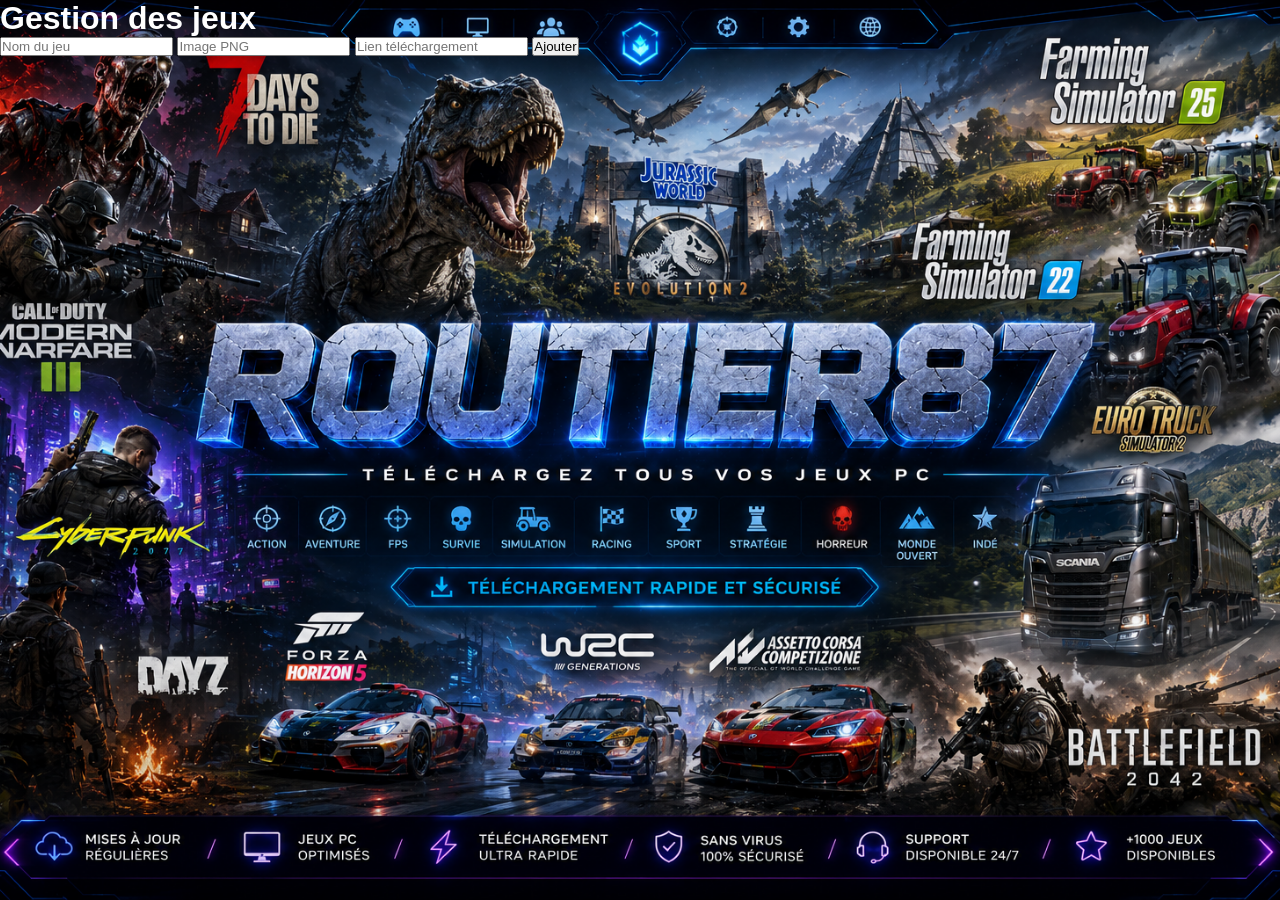
==== admin.html @ a0716ab8 "Create admin.html" ====
<!DOCTYPE html>
<html lang="fr">
<head>
<meta charset="UTF-8">
<title>Dashboard</title>
<link rel="stylesheet" href="style.css">
</head>
<body>

<div class="admin-panel">

    <h1>Gestion des jeux</h1>

    <input type="text" id="name" placeholder="Nom du jeu">

    <input type="text" id="image" placeholder="Image PNG">

    <input type="text" id="download" placeholder="Lien téléchargement">

    <button onclick="addGame()">
        Ajouter
    </button>

</div>

<script>

function addGame(){

    let games = JSON.parse(localStorage.getItem("games")) || [];

    games.push({
        name: document.getElementById("name").value,
        image: document.getElementById("image").value,
        download: document.getElementById("download").value
    });

    localStorage.setItem("games", JSON.stringify(games));

    alert("Jeu ajouté !");
}

</script>

</body>
</html>
---- style.css ----
*{
    margin:0;
    padding:0;
    box-sizing:border-box;
}

body{
    background:url("background.png");
    background-size:cover;
    background-position:center;
    background-attachment:fixed;
    font-family:Arial, sans-serif;
    color:white;
}

.overlay{
    background:rgba(0,0,0,.75);
    min-height:100vh;
    padding:30px;
}

header{
    display:flex;
    justify-content:space-between;
    align-items:center;
    margin-bottom:40px;
}

.title{
    font-size:55px;
    text-shadow:0 0 20px #00c3ff;
}

.logo{
    width:90px;
    height:90px;
    border-radius:50%;
    transition:.3s;
}

.logo:hover{
    transform:scale(1.1);
}

.games-grid{
    display:grid;
    grid-template-columns:repeat(5,1fr);
    gap:20px;
}

.game-card,
.empty{
    background:rgba(255,255,255,.08);
    backdrop-filter:blur(8px);
    border:1px solid rgba(255,255,255,.15);
    border-radius:15px;
    overflow:hidden;
    cursor:pointer;
    transition:.3s;
}

.game-card:hover,
.empty:hover{
    transform:translateY(-6px);
    box-shadow:0 0 20px #00c3ff;
}

.game-card img{
    width:100%;
    height:230px;
    object-fit:cover;
}

.game-card span{
    display:block;
    text-align:center;
    padding:15px;
    font-weight:bold;
}

.empty{
    height:290px;
    display:flex;
    justify-content:center;
    align-items:center;
    font-size:40px;
    color:#888;
}

#popup{
    display:none;
    position:fixed;
    inset:0;
    background:rgba(0,0,0,.8);
    justify-content:center;
    align-items:center;
}

.popup-content{
    width:500px;
    max-width:90%;
    background:#111;
    border:2px solid #00c3ff;
    border-radius:20px;
    padding:25px;
    position:relative;
    box-shadow:0 0 25px #00c3ff;
}

.popup-content h2{
    margin-bottom:15px;
}

.popup-content p{
    margin-bottom:20px;
}

#downloadBtn{
    display:inline-block;
    text-decoration:none;
    color:black;
    background:#00c3ff;
    padding:12px 20px;
    border-radius:10px;
    font-weight:bold;
}

.close-btn{
    position:absolute;
    top:10px;
    right:10px;
    border:none;
    background:none;
    color:red;
    font-size:20px;
    cursor:pointer;
}

@media(max-width:1000px){

    .games-grid{
        grid-template-columns:repeat(3,1fr);
    }

}

@media(max-width:700px){

    .games-grid{
        grid-template-columns:repeat(2,1fr);
    }

    .title{
        font-size:35px;
    }

}
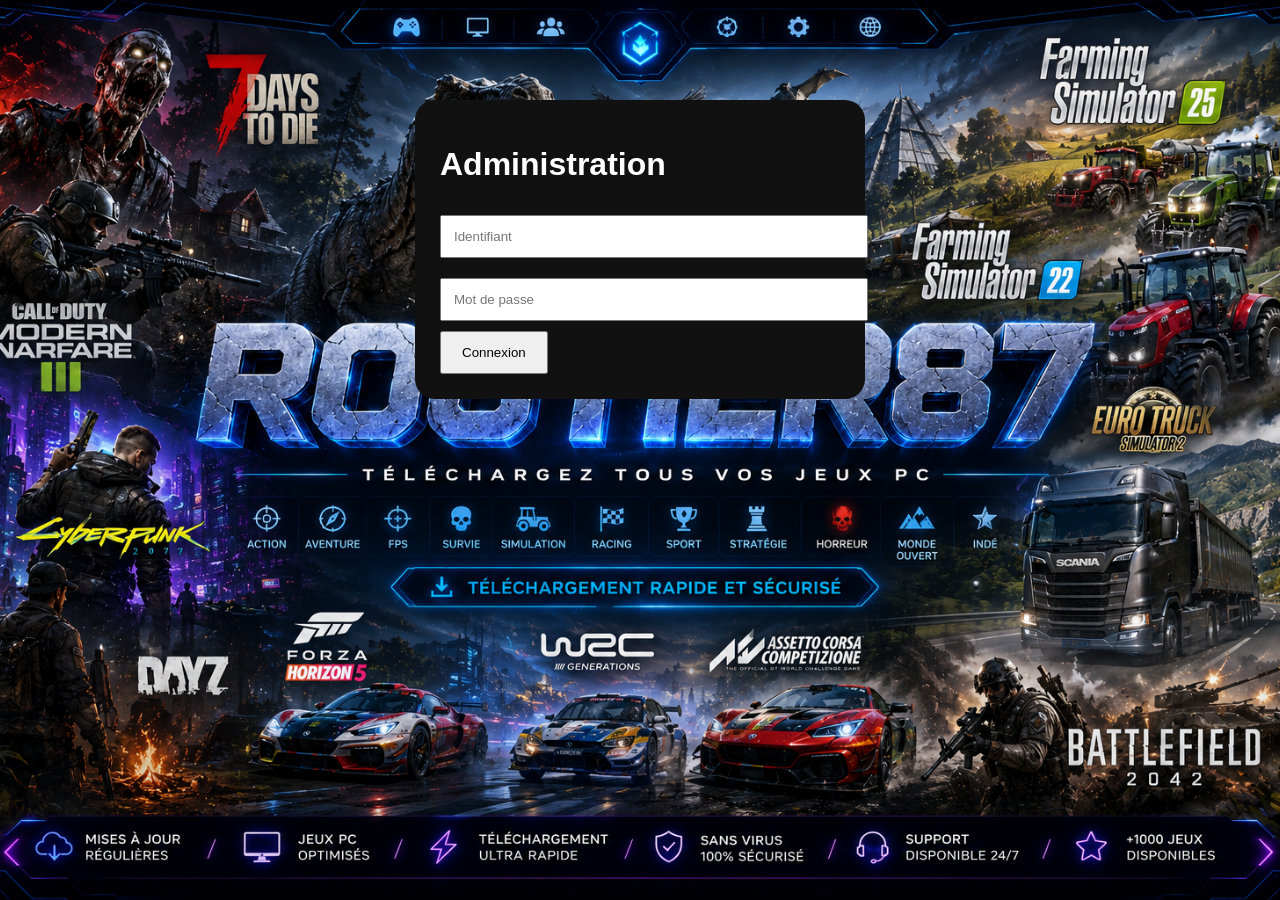
==== commit 2dff74f1: "Update admin.html" ====
--- a/admin.html
+++ b/admin.html
@@ -2,42 +2,50 @@
 <html lang="fr">
 <head>
 <meta charset="UTF-8">
-<title>Dashboard</title>
+<meta name="viewport" content="width=device-width, initial-scale=1.0">
+<title>Connexion Administration</title>
 <link rel="stylesheet" href="style.css">
 </head>
 <body>
 
-<div class="admin-panel">
+<div class="login-box">
 
-    <h1>Gestion des jeux</h1>
+<h1>Administration</h1>
 
-    <input type="text" id="name" placeholder="Nom du jeu">
+<input type="text" id="username" placeholder="Identifiant">
 
-    <input type="text" id="image" placeholder="Image PNG">
+<input type="password" id="password" placeholder="Mot de passe">
 
-    <input type="text" id="download" placeholder="Lien téléchargement">
-
-    <button onclick="addGame()">
-        Ajouter
-    </button>
+<button onclick="login()">
+Connexion
+</button>
 
 </div>
 
 <script>
 
-function addGame(){
+function login()
+{
+    const username = document.getElementById("username").value;
+    const password = document.getElementById("password").value;
 
-    let games = JSON.parse(localStorage.getItem("games")) || [];
+    /* MODIFIE ICI */
 
-    games.push({
-        name: document.getElementById("name").value,
-        image: document.getElementById("image").value,
-        download: document.getElementById("download").value
-    });
+    const ADMIN_USER = "routier87";
+    const ADMIN_PASS = "878787";
 
-    localStorage.setItem("games", JSON.stringify(games));
-
-    alert("Jeu ajouté !");
+    if(
+        username === ADMIN_USER &&
+        password === ADMIN_PASS
+    )
+    {
+        localStorage.setItem("adminLogged", "true");
+        window.location.href = "dashboard.html";
+    }
+    else
+    {
+        alert("Identifiant ou mot de passe incorrect");
+    }
 }
 
 </script>
--- a/style.css
+++ b/style.css
@@ -1,157 +1,137 @@
-*{
-    margin:0;
-    padding:0;
-    box-sizing:border-box;
-}
-
 body{
-    background:url("background.png");
-    background-size:cover;
-    background-position:center;
-    background-attachment:fixed;
-    font-family:Arial, sans-serif;
-    color:white;
+margin:0;
+font-family:Arial,sans-serif;
+background:url("background.png");
+background-size:cover;
+background-position:center;
+background-attachment:fixed;
+color:white;
 }
 
 .overlay{
-    background:rgba(0,0,0,.75);
-    min-height:100vh;
-    padding:30px;
+background:rgba(0,0,0,.75);
+min-height:100vh;
+padding:30px;
 }
 
 header{
-    display:flex;
-    justify-content:space-between;
-    align-items:center;
-    margin-bottom:40px;
+display:flex;
+justify-content:space-between;
+align-items:center;
+margin-bottom:40px;
 }
 
 .title{
-    font-size:55px;
-    text-shadow:0 0 20px #00c3ff;
+font-size:55px;
+text-shadow:0 0 20px #00c3ff;
 }
 
 .logo{
-    width:90px;
-    height:90px;
-    border-radius:50%;
-    transition:.3s;
-}
-
-.logo:hover{
-    transform:scale(1.1);
+width:90px;
+height:90px;
+border-radius:50%;
 }
 
 .games-grid{
-    display:grid;
-    grid-template-columns:repeat(5,1fr);
-    gap:20px;
+display:grid;
+grid-template-columns:repeat(5,1fr);
+gap:20px;
 }
 
-.game-card,
-.empty{
-    background:rgba(255,255,255,.08);
-    backdrop-filter:blur(8px);
-    border:1px solid rgba(255,255,255,.15);
-    border-radius:15px;
-    overflow:hidden;
-    cursor:pointer;
-    transition:.3s;
+.game-card{
+background:rgba(255,255,255,.08);
+border-radius:15px;
+overflow:hidden;
+cursor:pointer;
+transition:.3s;
 }
 
-.game-card:hover,
-.empty:hover{
-    transform:translateY(-6px);
-    box-shadow:0 0 20px #00c3ff;
+.game-card:hover{
+transform:translateY(-5px);
+box-shadow:0 0 20px #00c3ff;
 }
 
 .game-card img{
-    width:100%;
-    height:230px;
-    object-fit:cover;
+width:100%;
+height:220px;
+object-fit:cover;
 }
 
 .game-card span{
-    display:block;
-    text-align:center;
-    padding:15px;
-    font-weight:bold;
-}
-
-.empty{
-    height:290px;
-    display:flex;
-    justify-content:center;
-    align-items:center;
-    font-size:40px;
-    color:#888;
+display:block;
+padding:15px;
+text-align:center;
+font-weight:bold;
 }
 
 #popup{
-    display:none;
-    position:fixed;
-    inset:0;
-    background:rgba(0,0,0,.8);
-    justify-content:center;
-    align-items:center;
+display:none;
+position:fixed;
+inset:0;
+background:rgba(0,0,0,.8);
+justify-content:center;
+align-items:center;
 }
 
 .popup-content{
-    width:500px;
-    max-width:90%;
-    background:#111;
-    border:2px solid #00c3ff;
-    border-radius:20px;
-    padding:25px;
-    position:relative;
-    box-shadow:0 0 25px #00c3ff;
+background:#111;
+padding:25px;
+border-radius:20px;
+width:500px;
+max-width:90%;
+border:2px solid #00c3ff;
 }
 
-.popup-content h2{
-    margin-bottom:15px;
-}
-
-.popup-content p{
-    margin-bottom:20px;
+.close-btn{
+float:right;
+background:none;
+border:none;
+color:red;
+font-size:22px;
+cursor:pointer;
 }
 
 #downloadBtn{
-    display:inline-block;
-    text-decoration:none;
-    color:black;
-    background:#00c3ff;
-    padding:12px 20px;
-    border-radius:10px;
-    font-weight:bold;
+display:inline-block;
+padding:12px 20px;
+background:#00c3ff;
+color:black;
+text-decoration:none;
+border-radius:10px;
+font-weight:bold;
 }
 
-.close-btn{
-    position:absolute;
-    top:10px;
-    right:10px;
-    border:none;
-    background:none;
-    color:red;
-    font-size:20px;
-    cursor:pointer;
+.login-box,
+.admin-panel{
+width:400px;
+max-width:90%;
+margin:100px auto;
+padding:25px;
+background:#111;
+border-radius:20px;
 }
 
-@media(max-width:1000px){
-
-    .games-grid{
-        grid-template-columns:repeat(3,1fr);
-    }
-
+.login-box input,
+.admin-panel input{
+width:100%;
+padding:12px;
+margin:10px 0;
 }
 
-@media(max-width:700px){
+.login-box button,
+.admin-panel button{
+padding:12px 20px;
+cursor:pointer;
+}
 
-    .games-grid{
-        grid-template-columns:repeat(2,1fr);
-    }
-
-    .title{
-        font-size:35px;
-    }
-
+.admin-btn{
+position:fixed;
+bottom:20px;
+right:20px;
+padding:12px 20px;
+background:#00c3ff;
+color:black;
+text-decoration:none;
+border-radius:10px;
+font-weight:bold;
 }
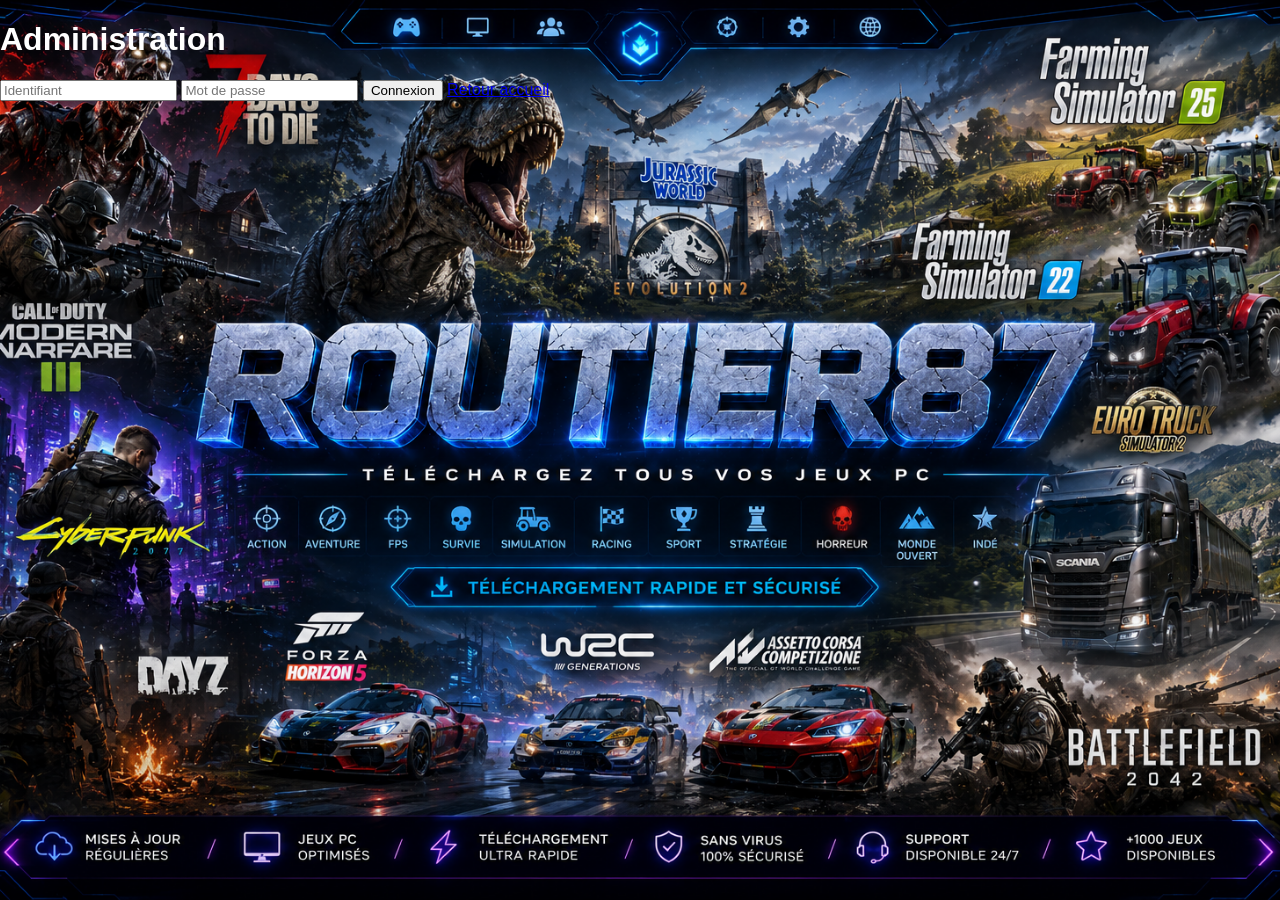
==== commit 39c8473c: "Update admin.html" ====
--- a/admin.html
+++ b/admin.html
@@ -1,24 +1,36 @@
 <!DOCTYPE html>
 <html lang="fr">
+
 <head>
 <meta charset="UTF-8">
 <meta name="viewport" content="width=device-width, initial-scale=1.0">
-<title>Connexion Administration</title>
+<title>Connexion Admin</title>
 <link rel="stylesheet" href="style.css">
 </head>
+
 <body>
 
 <div class="login-box">
 
 <h1>Administration</h1>
 
-<input type="text" id="username" placeholder="Identifiant">
+<input
+type="text"
+id="username"
+placeholder="Identifiant">
 
-<input type="password" id="password" placeholder="Mot de passe">
+<input
+type="password"
+id="password"
+placeholder="Mot de passe">
 
 <button onclick="login()">
 Connexion
 </button>
+
+<a href="index.html">
+Retour accueil
+</a>
 
 </div>
 
@@ -26,26 +38,36 @@
 
 function login()
 {
-    const username = document.getElementById("username").value;
-    const password = document.getElementById("password").value;
+const user =
+document.getElementById("username").value;
 
-    /* MODIFIE ICI */
+const pass =
+document.getElementById("password").value;
 
-    const ADMIN_USER = "routier87";
-    const ADMIN_PASS = "878787";
+/* CHANGE ICI */
 
-    if(
-        username === ADMIN_USER &&
-        password === ADMIN_PASS
-    )
-    {
-        localStorage.setItem("adminLogged", "true");
-        window.location.href = "dashboard.html";
-    }
-    else
-    {
-        alert("Identifiant ou mot de passe incorrect");
-    }
+const ADMIN_USER = "routier87";
+const ADMIN_PASS = "878787";
+
+if(
+user === ADMIN_USER &&
+pass === ADMIN_PASS
+)
+{
+localStorage.setItem(
+"adminLogged",
+"true"
+);
+
+window.location.href =
+"dashboard.html";
+}
+else
+{
+alert(
+"Identifiant ou mot de passe incorrect"
+);
+}
 }
 
 </script>
--- a/style.css
+++ b/style.css
@@ -1,137 +1,120 @@
 body{
-margin:0;
-font-family:Arial,sans-serif;
-background:url("background.png");
-background-size:cover;
-background-position:center;
-background-attachment:fixed;
-color:white;
+    margin:0;
+    font-family:Arial,sans-serif;
+    background:url("background.png");
+    background-size:cover;
+    background-position:center;
+    background-attachment:fixed;
+    color:white;
 }
 
 .overlay{
-background:rgba(0,0,0,.75);
-min-height:100vh;
-padding:30px;
+    background:rgba(0,0,0,.75);
+    min-height:100vh;
+    padding:30px;
 }
 
 header{
-display:flex;
-justify-content:space-between;
-align-items:center;
-margin-bottom:40px;
+    display:flex;
+    justify-content:space-between;
+    align-items:center;
+    margin-bottom:40px;
+}
+
+.header-right{
+    display:flex;
+    align-items:center;
+    gap:15px;
 }
 
 .title{
-font-size:55px;
-text-shadow:0 0 20px #00c3ff;
+    font-size:55px;
+    text-shadow:0 0 20px #00c3ff;
 }
 
 .logo{
-width:90px;
-height:90px;
-border-radius:50%;
+    width:90px;
+    height:90px;
+    border-radius:50%;
 }
 
 .games-grid{
-display:grid;
-grid-template-columns:repeat(5,1fr);
-gap:20px;
+    display:grid;
+    grid-template-columns:repeat(5,1fr);
+    gap:20px;
 }
 
 .game-card{
-background:rgba(255,255,255,.08);
-border-radius:15px;
-overflow:hidden;
-cursor:pointer;
-transition:.3s;
+    background:rgba(255,255,255,.08);
+    border-radius:15px;
+    overflow:hidden;
+    cursor:pointer;
+    transition:.3s;
 }
 
 .game-card:hover{
-transform:translateY(-5px);
-box-shadow:0 0 20px #00c3ff;
+    transform:translateY(-5px);
+    box-shadow:0 0 20px #00c3ff;
 }
 
 .game-card img{
-width:100%;
-height:220px;
-object-fit:cover;
+    width:100%;
+    height:220px;
+    object-fit:cover;
 }
 
 .game-card span{
-display:block;
-padding:15px;
-text-align:center;
-font-weight:bold;
+    display:block;
+    padding:15px;
+    text-align:center;
+    font-weight:bold;
+}
+
+.account-btn,
+.logout-btn{
+    background:#00c3ff;
+    color:black;
+    border:none;
+    text-decoration:none;
+    padding:10px 18px;
+    border-radius:10px;
+    font-weight:bold;
+    cursor:pointer;
 }
 
 #popup{
-display:none;
-position:fixed;
-inset:0;
-background:rgba(0,0,0,.8);
-justify-content:center;
-align-items:center;
+    display:none;
+    position:fixed;
+    inset:0;
+    background:rgba(0,0,0,.8);
+    justify-content:center;
+    align-items:center;
 }
 
 .popup-content{
-background:#111;
-padding:25px;
-border-radius:20px;
-width:500px;
-max-width:90%;
-border:2px solid #00c3ff;
+    width:500px;
+    max-width:90%;
+    background:#111;
+    padding:25px;
+    border-radius:20px;
+    border:2px solid #00c3ff;
 }
 
 .close-btn{
-float:right;
-background:none;
-border:none;
-color:red;
-font-size:22px;
-cursor:pointer;
+    float:right;
+    border:none;
+    background:none;
+    color:red;
+    cursor:pointer;
+    font-size:20px;
 }
 
 #downloadBtn{
-display:inline-block;
-padding:12px 20px;
-background:#00c3ff;
-color:black;
-text-decoration:none;
-border-radius:10px;
-font-weight:bold;
+    display:inline-block;
+    padding:12px 20px;
+    background:#00c3ff;
+    color:black;
+    text-decoration:none;
+    border-radius:10px;
+    font-weight:bold;
 }
-
-.login-box,
-.admin-panel{
-width:400px;
-max-width:90%;
-margin:100px auto;
-padding:25px;
-background:#111;
-border-radius:20px;
-}
-
-.login-box input,
-.admin-panel input{
-width:100%;
-padding:12px;
-margin:10px 0;
-}
-
-.login-box button,
-.admin-panel button{
-padding:12px 20px;
-cursor:pointer;
-}
-
-.admin-btn{
-position:fixed;
-bottom:20px;
-right:20px;
-padding:12px 20px;
-background:#00c3ff;
-color:black;
-text-decoration:none;
-border-radius:10px;
-font-weight:bold;
-}
